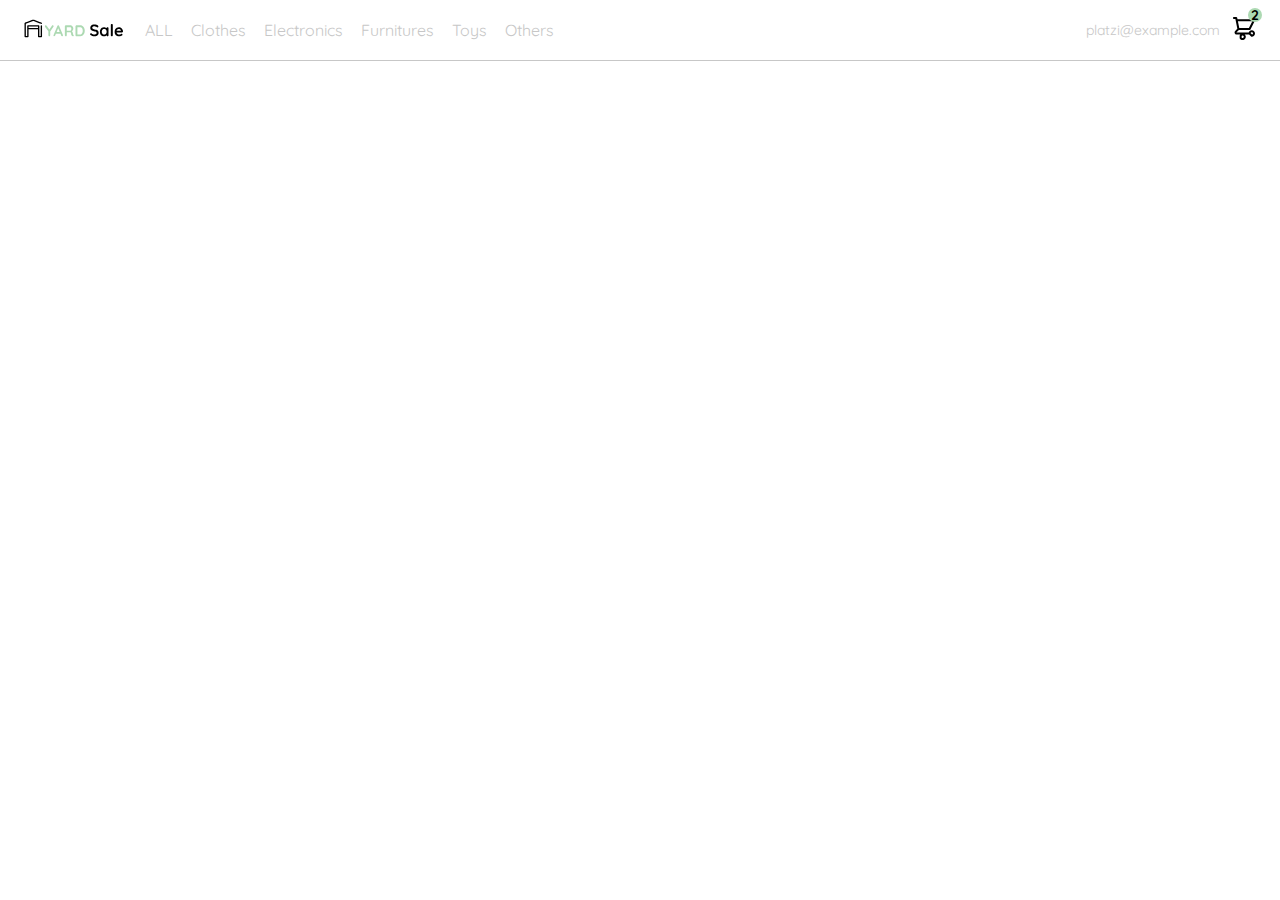
==== index.html @ 43b40e6a "primera integracion de pantallas" ====
<!DOCTYPE html>
<html lang="en">
<head>
    <meta charset="UTF-8">
    <meta http-equiv="X-UA-Compatible" content="IE=edge">
    <meta name="viewport" content="width=device-width, initial-scale=1.0">
    <link rel="preconnect" href="https://fonts.googleapis.com">
    <link rel="preconnect" href="https://fonts.gstatic.com" crossorigin>
    <link href="https://fonts.googleapis.com/css2?family=Quicksand:wght@300;500;700&display=swap" rel="stylesheet">
    <link rel="stylesheet" href="./styles.css">
    <title>Yard Sale</title>
</head>
<body>
    <nav>
        <img src="./icons/icon_menu.svg" alt="menu" class="menu">
        
        <div class="navbar-left">
            <img src="./logos/logo_yard_sale.svg" alt="logo" class="logo">

            <ul>
                <li>
                    <a href="/">ALL</a>
                </li>
                <li>
                    <a href="/">Clothes</a>
                </li>
                <li>
                    <a href="/">Electronics</a>
                </li>
                <li>
                    <a href="/">Furnitures</a>
                </li>
                <li>
                    <a href="/">Toys</a>
                </li>
                <li>
                    <a href="/">Others</a>
                </li>
            </ul>
        </div>

        <div class="navbar-right">
            <ul>
                <li class="navbar-email">platzi@example.com</li>
                <li class="navbar-shopping-cart">
                    <img src="./icons/icon_shopping_cart.svg" alt="shopping-cart">
                    <div>2</div>
                </li>
            </ul>
        </div>
        <div class="desktop-menu inactive">
            <ul>
                <li>
                    <a href="/" class="title">My Orders</a>
                </li>
    
                <li>
                    <a href="/">My Account</a>
                </li>
    
                <li>
                    <a href="/">Sign Out</a>
                </li>            
            </ul>
        </div>
    </nav>
    <script src="./main.js"></script>
</body>
</html>
---- styles.css ----
:root {
    --VeryLightPink: #c7c7c7;
    --TextInputField: #f7f7f7;
    --HospitalGreen: #acd9b2;
    --White: #ffffff;
    --Black: #000000;
    --sm: 14px;
    --md: 16px;
    --lg: 18px;
}
body {
    margin: 0;
    font-family: 'Quicksand', sans-serif;
}
.inactive {
    display: none;
}
nav {
    display: flex;
    justify-content: space-between;
    padding: 0 24px;
    border-bottom: 1px solid var(--VeryLightPink);
}
.menu {
    display: none;    
}
.logo {
    width: 100px;
}
.navbar-left ul,
.navbar-right ul {
    list-style: none;
    padding: 0;
    margin: 0;
    display: flex;
    align-items: center;
    height: 60px;
}
.navbar-left {
    display: flex;
}
.navbar-left ul {
    margin-left: 12px;
}
.navbar-left ul li a,
.navbar-right ul li a {
    text-decoration: none;
    color: var(--VeryLightPink);
    border: 1px solid var(--White);
    padding: 8px;
    border-radius: 8px;
}
.navbar-left ul li a:hover,
.navbar-right ul li a:hover {
    border: 1px solid var(--HospitalGreen);
    color: var(--HospitalGreen);
}
.navbar-email {
    cursor: pointer;
    color: var(--VeryLightPink);
    font-size: var(--sm);
    margin-right: 12px;
}
.navbar-shopping-cart {
    position: relative;
}
.navbar-shopping-cart div {
    width: 14px;
    height: 14px;
    background-color: var(--HospitalGreen);
    border-radius: 50%;
    font-size: var(--sm);
    font-weight: bold;
    position: absolute;
    top: -8px;
    right: -6px;
    display: flex;
    justify-content: center;
    align-items: center;
}
.desktop-menu {
    position: absolute;
    top: 60px;
    right: 30px;
    background: var(--White);
    width: 100px;
    height: auto;
    border: 1px solid var(--VeryLightPink);
    border-radius: 6px;
    padding:  20px 20px 0 20px;
}
.desktop-menu ul {
    list-style: none;
    padding: 0;
    margin: 0;
}
.desktop-menu ul li {
    text-align: end;
}
.desktop-menu ul li {
    font-weight: bold;
}
.desktop-menu ul li:last-child {
    padding-top: 20px;
    border-top: 1px solid var(--VeryLightPink);
}
.desktop-menu ul li:last-child a {
    color: var(--HospitalGreen);
    font-size: var(--sm);
}
.desktop-menu ul li a {
    color: var(--Black);
    text-decoration: none;
    margin-bottom: 20px;
    display: inline-block;
}
@media (max-width: 640px) {
    .menu {
        display: block;
    }
    .navbar-left ul {
        display: none;
    }
    .navbar-email {
        display: none;
    }
}
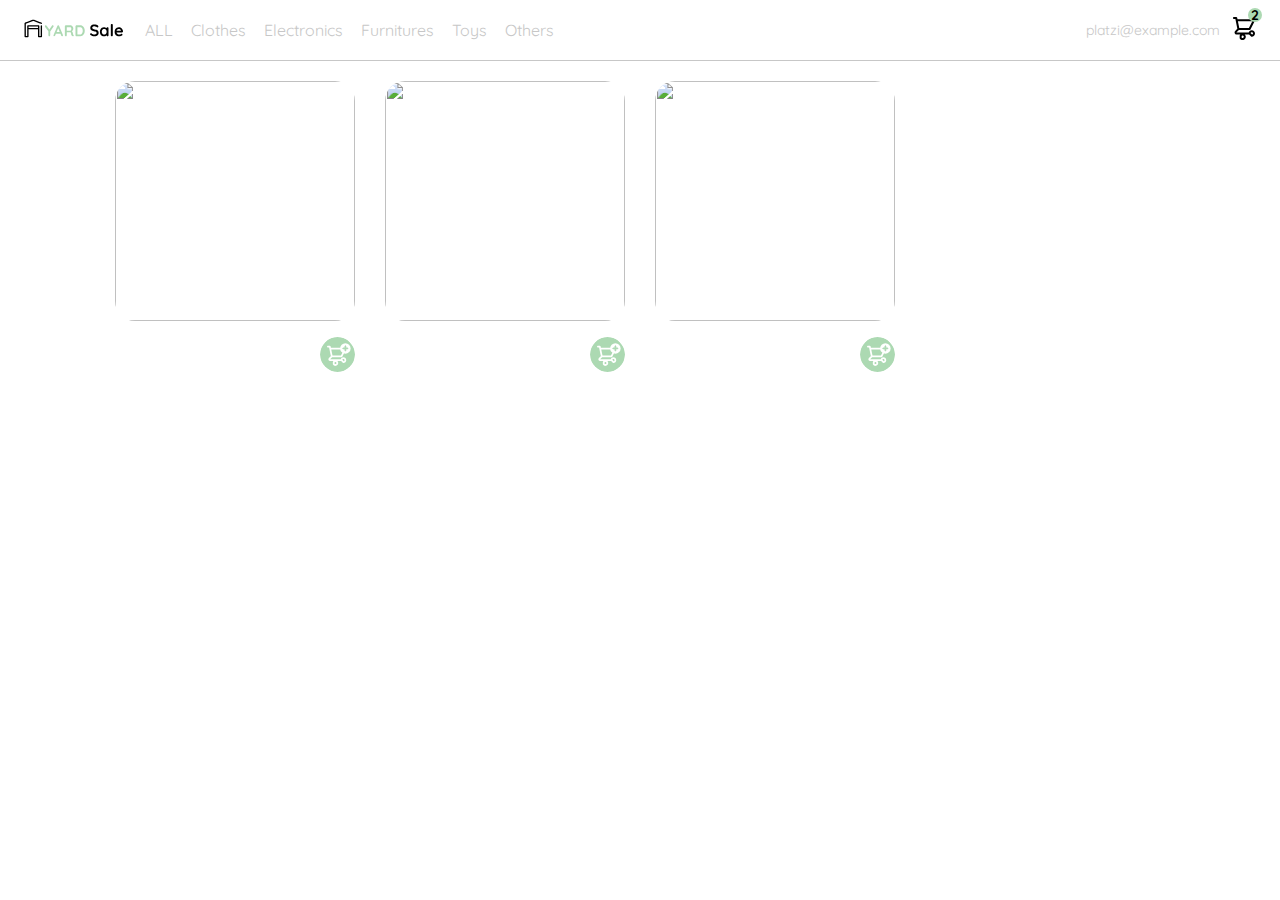
==== commit fe71a087: "javascript semifuncional" ====
--- a/index.html
+++ b/index.html
@@ -63,7 +63,131 @@
                 </li>            
             </ul>
         </div>
+        <div class="mobile-menu inactive">
+            <ul>
+                <li>
+                    <a href="/">CATEGORIES</a>
+                </li>
+                <li>
+                    <a href="/">ALL</a>
+                </li>
+                <li>
+                    <a href="/">Clothes</a>
+                </li>
+                <li>
+                    <a href="/">Electronics</a>
+                </li>
+                <li>
+                    <a href="/">Furnitures</a>
+                </li>
+                <li>
+                    <a href="/">Toys</a>
+                </li>
+                <li>
+                    <a href="/">Others</a>
+                </li>
+            </ul>
+    
+            <ul>
+                <li>
+                    <a href="/">My orders</a>
+                </li>
+                <li>
+                    <a href="/">My account</a>
+                </li>
+            </ul>
+    
+            <ul>
+                <li>
+                    <a href="/" class="email">platzi@example.com</a>
+                </li>
+                <li>
+                    <a href="/" class="sign-out">Sign Out</a>
+                </li>
+            </ul>
+        </div>
     </nav>
+    <aside class="product-detail inactive">
+        <div class="title-container">
+            <img src="./icons/flechita.svg" alt="arrow">
+            <p class="title">My order</p>
+        </div>
+        <div class="my-order-content">
+            <div class="shopping-cart">
+                <figure>
+                    <img src="https://images.pexels.com/photos/276517/pexels-photo-276517.jpeg?auto=compress&cs=tinysrgb&dpr=2&h=650&w=940" alt="bike">
+                </figure>
+                <p>Bike</p>
+                <p>$30.00</p>
+                <img src="./icons/icon_close.png" alt="close">
+            </div>
+    
+            <div class="shopping-cart">
+                <figure>
+                    <img src="https://images.pexels.com/photos/276517/pexels-photo-276517.jpeg?auto=compress&cs=tinysrgb&dpr=2&h=650&w=940" alt="bike">
+                </figure>
+                <p>Bike</p>
+                <p>$30.00</p>
+                <img src="./icons/icon_close.png" alt="close">
+            </div>
+    
+            <div class="shopping-cart">
+                <figure>
+                    <img src="https://images.pexels.com/photos/276517/pexels-photo-276517.jpeg?auto=compress&cs=tinysrgb&dpr=2&h=650&w=940" alt="bike">
+                </figure>
+                <p>Bike</p>
+                <p>$30.00</p>
+                <img src="./icons/icon_close.png" alt="close">
+            </div>
+    
+            <div class="shopping-cart">
+                <figure>
+                    <img src="https://images.pexels.com/photos/276517/pexels-photo-276517.jpeg?auto=compress&cs=tinysrgb&dpr=2&h=650&w=940" alt="bike">
+                </figure>
+                <p>Bike</p>
+                <p>$30.00</p>
+                <img src="./icons/icon_close.png" alt="close">
+            </div>
+    
+            <div class="shopping-cart">
+                <figure>
+                    <img src="https://images.pexels.com/photos/276517/pexels-photo-276517.jpeg?auto=compress&cs=tinysrgb&dpr=2&h=650&w=940" alt="bike">
+                </figure>
+                <p>Bike</p>
+                <p>$30.00</p>
+                <img src="./icons/icon_close.png" alt="close">
+            </div>
+    
+            <div class="order">
+                <p>
+                    <span>Total</span>
+                </p>
+                <p>560.00</p>
+            </div>
+    
+            <button class="primary-button checkout-button">
+                <img src="./icons/bt_add_to_cart.svg" alt="checkout">
+                Checkout
+            </button>
+        </div>
+    </aside>
+    <section class="main-container"> 
+        <div class="cards-container">
+
+            <!-- <div class="product-card">
+                <img src="https://images.pexels.com/photos/276517/pexels-photo-276517.jpeg?auto=compress&cs=tinysrgb&dpr=2&h=650&w=940" alt="">
+                <div class="product-info">
+                    <div>
+                        <p>$120.00</p>
+                        <p>Bike</p>
+                    </div>
+                    <figure>
+                        <img src="./icons/bt_add_to_cart.svg" alt="">
+                    </figure>
+                </div>
+            </div> -->
+        
+    </section>
     <script src="./main.js"></script>
 </body>
 </html>--- a/styles.css
+++ b/styles.css
@@ -1,3 +1,5 @@
+
+/* Generales */
 :root {
     --VeryLightPink: #c7c7c7;
     --TextInputField: #f7f7f7;
@@ -12,6 +14,8 @@
     margin: 0;
     font-family: 'Quicksand', sans-serif;
 }
+
+/* Navbar general */
 .inactive {
     display: none;
 }
@@ -62,6 +66,7 @@
     margin-right: 12px;
 }
 .navbar-shopping-cart {
+    cursor: pointer;
     position: relative;
 }
 .navbar-shopping-cart div {
@@ -78,6 +83,8 @@
     justify-content: center;
     align-items: center;
 }
+
+/* menu en desktop */
 .desktop-menu {
     position: absolute;
     top: 60px;
@@ -114,6 +121,164 @@
     margin-bottom: 20px;
     display: inline-block;
 }
+/* menu en mobile */
+.mobile-menu {
+    background-color: var(--White);
+    position: absolute;
+    top:60px;
+    padding: 24px;
+}
+.mobile-menu a {
+    text-decoration: none;
+    color: var(--Black);
+    font-weight: bolder;
+    
+}
+.mobile-menu ul {
+    padding: 0;
+    margin: 24px 0 0 0;
+    list-style: none;
+}
+.mobile-menu ul:nth-child(1) {
+    border-bottom: 1px solid var(--VeryLightPink);
+}
+.mobile-menu ul li {
+    margin-bottom: 24px;
+}
+.email {
+    font-size: var(--sm);
+    font-weight: 300 !important;
+}
+.sign-out {
+    font-size: var(--sm);
+    color: var(--HospitalGreen) !important;
+}
+/* product detail */
+.product-detail {
+    background-color: var(--White);
+    width: 360px;
+    padding: 24px;
+    box-sizing: border-box;
+    position: absolute;
+    right: 0;
+}
+.title-container {
+    display: flex;
+}
+.title-container img {
+    transform: rotate(180deg);
+    margin-right: 14px;
+}
+.title {
+    font-size: var(--lg);
+    font-weight: bold;
+}
+.order {
+    display: grid;
+    grid-template-columns: auto 1fr;
+    gap: 16px;
+    align-items: center;
+    background-color: var(--TextInputField);
+    margin-bottom: 24px;
+    border-radius: 8px;
+    padding: 0 24px;
+}
+.order p:nth-child(1) {
+    display: flex;
+    flex-direction: column;
+}
+.order p span:nth-child(1) {
+    font-size: var(--md);
+    font-weight: bold;
+}
+.order p:nth-child(2) {
+    text-align: end;
+    font-weight: bold;
+}
+.shopping-cart {
+    display: grid;
+    grid-template-columns: auto 1fr auto auto;
+    gap: 16px;
+    margin-bottom: 24px;
+    align-items: center;
+}
+.shopping-cart figure {
+    margin: 0;
+}
+.shopping-cart figure img {
+    width: 70px;
+    height: 70px;
+    border-radius: 20px;
+    object-fit: cover;
+}
+.shopping-cart p:nth-child(2) {
+    color: var(--VeryLightPink);
+}
+.shopping-cart p:nth-child(3) {
+    font-size: var(--md);
+    font-weight: bold;
+}
+.primary-button {
+    background-color: var(--HospitalGreen);
+    border-radius: 8px;
+    border: none;
+    color: var(--White);
+    width: 100%;
+    cursor: pointer;
+    font-size: var(--md);
+    font-weight: bold;
+    height: 50px;
+}
+.checkout-button {
+    display: flex;
+    align-items: center;
+    justify-content: center;
+} 
+
+/* productos  */
+.cards-container {
+    margin-top: 20px;
+    display: grid;
+    grid-template-columns: repeat(auto-fill, 240px);
+    gap: 30px;
+    place-content: center;
+}
+.product-card {
+    width: 240px;
+
+}
+.product-card img {
+    width: 240px;
+    height: 240px;
+    border-radius: 20px;
+    object-fit: cover;
+}
+.product-info {
+    display: flex;
+    justify-content: space-between;
+    align-items: center;
+    margin-top: 12px;
+}
+.product-info figure {
+    margin: 0;
+}
+.product-info figure img {
+    width: 35px;
+    height: 35px;
+}
+.product-info div p:nth-child(1) {
+    font-weight: bold;
+    font-size: var(--md);
+    margin-top: 0px;
+    margin-bottom: 16px;
+}
+.product-info div p:nth-child(2) {
+    font-size: var(--md);
+    margin-top: 16px;
+    margin-bottom: 16px;
+    color: var(--VeryLightPink);
+}
+
 @media (max-width: 640px) {
     .menu {
         display: block;
@@ -124,4 +289,29 @@
     .navbar-email {
         display: none;
     }
+    .desktop-menu {
+        display: none;
+    }
+    .product-detail {
+        width: 100%;
+    }
+    .cards-container {
+            
+        grid-template-columns: repeat(auto-fill, 140px);
+        
+    }
+    .product-card {
+        width: 140px;
+
+    }  
+    .product-card img {
+        width: 140px;
+        height: 140px;
+
+    }
+}
+@media (min-width: 641px) {
+    .mobile-menu {
+        display: none;
+    }
 }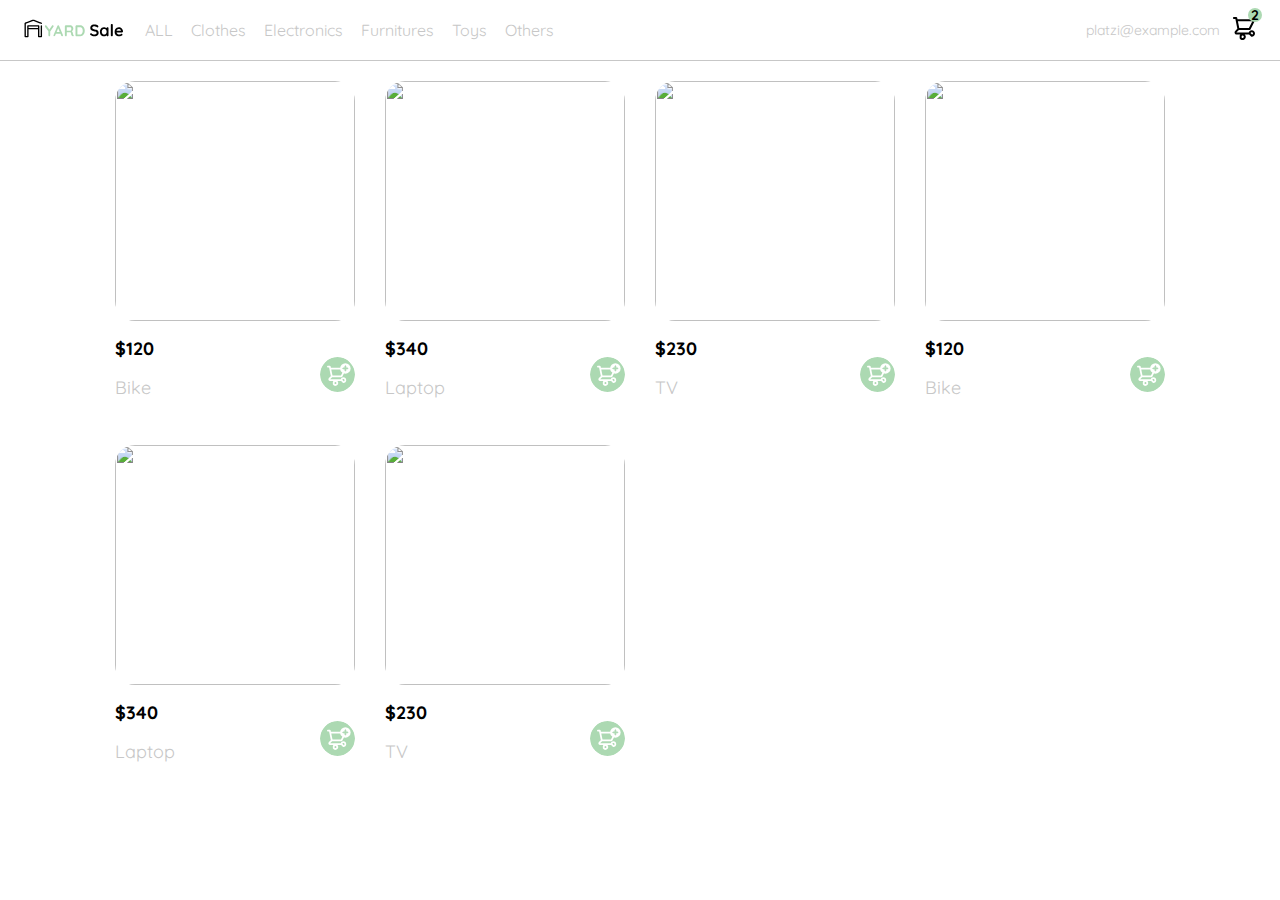
==== commit 825a764e: "product detail organizado" ====
--- a/index.html
+++ b/index.html
@@ -107,7 +107,7 @@
             </ul>
         </div>
     </nav>
-    <aside class="product-detail inactive">
+    <aside id="shoppingCartContainer" class="inactive">
         <div class="title-container">
             <img src="./icons/flechita.svg" alt="arrow">
             <p class="title">My order</p>
@@ -168,6 +168,21 @@
             <button class="primary-button checkout-button">
                 <img src="./icons/bt_add_to_cart.svg" alt="checkout">
                 Checkout
+            </button>
+        </div>
+    </aside>
+    <aside id="productDetail" class="inactive">
+        <div class="product-detail-close">
+            <img src="./icons/icon_close.png" alt="close">
+        </div>
+        <img src="https://images.pexels.com/photos/276517/pexels-photo-276517.jpeg?auto=compress&cs=tinysrgb&dpr=2&h=650&w=940" alt="bike">
+        <div class="product-info">
+            <p>$35.00</p>
+            <p>Bike</p>
+            <p>With its practical position, this bike also fulfills a decorative function, at your hall or workspace </p>
+            <button class="primary-button add-to-cart-button">
+                <img src="./icons/bt_add_to_cart.svg" alt="add-to-cart">
+                Add to cart
             </button>
         </div>
     </aside>
--- a/styles.css
+++ b/styles.css
@@ -123,9 +123,12 @@
 }
 /* menu en mobile */
 .mobile-menu {
+    cursor: pointer;
     background-color: var(--White);
     position: absolute;
     top:60px;
+    left: 0;
+    width: 100%;
     padding: 24px;
 }
 .mobile-menu a {
@@ -154,14 +157,60 @@
     color: var(--HospitalGreen) !important;
 }
 /* product detail */
-.product-detail {
+.cards-container {
+    margin-top: 20px;
+    display: grid;
+    grid-template-columns: repeat(auto-fill, 240px);
+    gap: 30px;
+    place-content: center;
+}
+.product-card {
+    width: 240px;
+
+}
+.product-card img {
+    width: 240px;
+    height: 240px;
+    border-radius: 20px;
+    object-fit: cover;
+}
+.product-card .product-info {
+    display: flex;
+    justify-content: space-between;
+    align-items: center;
+    margin-top: 12px;
+}
+.product-card .product-info figure {
+    margin: 0;
+}
+.product-info figure img {
+    width: 35px;
+    height: 35px;
+}
+.product-card .product-info div p:nth-child(1) {
+    font-weight: bold;
+    font-size: var(--lg);
+    margin-top: 0px;
+    margin-bottom: 16px;
+}
+.product-card .product-info div p:nth-child(2) {
+    font-size: var(--lg);
+    margin-top: 16px;
+    margin-bottom: 16px;
+    color: var(--VeryLightPink);
+}
+
+/* shopping cart */
+aside {
     background-color: var(--White);
     width: 360px;
+    box-sizing: border-box;
+    position: absolute;
+    right: 0;
+}
+#shoppingCartContainer {
     padding: 24px;
-    box-sizing: border-box;
-    position: absolute;
-    right: 0;
-}
+} 
 .title-container {
     display: flex;
 }
@@ -233,54 +282,69 @@
     display: flex;
     align-items: center;
     justify-content: center;
-} 
-
-/* productos  */
-.cards-container {
-    margin-top: 20px;
-    display: grid;
-    grid-template-columns: repeat(auto-fill, 240px);
-    gap: 30px;
-    place-content: center;
-}
-.product-card {
-    width: 240px;
-
-}
-.product-card img {
-    width: 240px;
-    height: 240px;
-    border-radius: 20px;
-    object-fit: cover;
-}
-.product-info {
-    display: flex;
-    justify-content: space-between;
-    align-items: center;
-    margin-top: 12px;
-}
-.product-info figure {
-    margin: 0;
-}
-.product-info figure img {
-    width: 35px;
-    height: 35px;
-}
-.product-info div p:nth-child(1) {
-    font-weight: bold;
-    font-size: var(--md);
-    margin-top: 0px;
-    margin-bottom: 16px;
-}
-.product-info div p:nth-child(2) {
-    font-size: var(--md);
-    margin-top: 16px;
-    margin-bottom: 16px;
-    color: var(--VeryLightPink);
-}
-
+}
+
+/* product detail */
+.product-detail-close {
+    background: var(--White);
+    width: 14px;
+    height: 14px;
+    position: absolute;
+    top: 24px;
+    left: 24px;
+    z-index: 2;
+    padding: 12px;
+    border-radius: 50%;
+}
+.product-detail-close:hover {
+    cursor: pointer;
+}
+#productDetail > img:nth-child(2) {
+    width: 100%;
+    height: 360px;
+    object-fit: center;
+    border-radius: 0 0 20px 20px;
+}
+#productDetail {
+    margin: 0px 5px;
+}
+#productDetail p:nth-child(1) {
+    font-weight: bold;
+    font-size: var(--md);
+    margin-top: 0;
+    margin-bottom: 4px;
+}
+#productDetail p:nth-child(2) {
+    color: var(--VeryLightPink);
+    font-size: var(--md);
+    margin-top: 0;
+    margin-bottom: 36px;
+}
+#productDetail p:nth-child(3) {
+    color: var(--VeryLightPink);
+    font-size: var(--sm);
+    margin-top: 0;
+    margin-bottom: 36px;
+}
+.primary-button {
+    background-color: var(--HospitalGreen);
+    border-radius: 8px;
+    border: none;
+    color: var(--White);
+    width: 100%;
+    cursor: pointer;
+    font-size: var(--md);
+    font-weight: bold;
+    height: 50px;
+}
+.add-to-cart-button {
+    display: flex;
+    align-items: center;
+    justify-content: center;
+}
 @media (max-width: 640px) {
     .menu {
+        cursor: pointer;
         display: block;
     }
     .navbar-left ul {
@@ -292,7 +356,7 @@
     .desktop-menu {
         display: none;
     }
-    .product-detail {
+    aside {
         width: 100%;
     }
     .cards-container {
@@ -309,6 +373,9 @@
         height: 140px;
 
     }
+    #productDetail {
+        width: 100%;
+    }
 }
 @media (min-width: 641px) {
     .mobile-menu {
